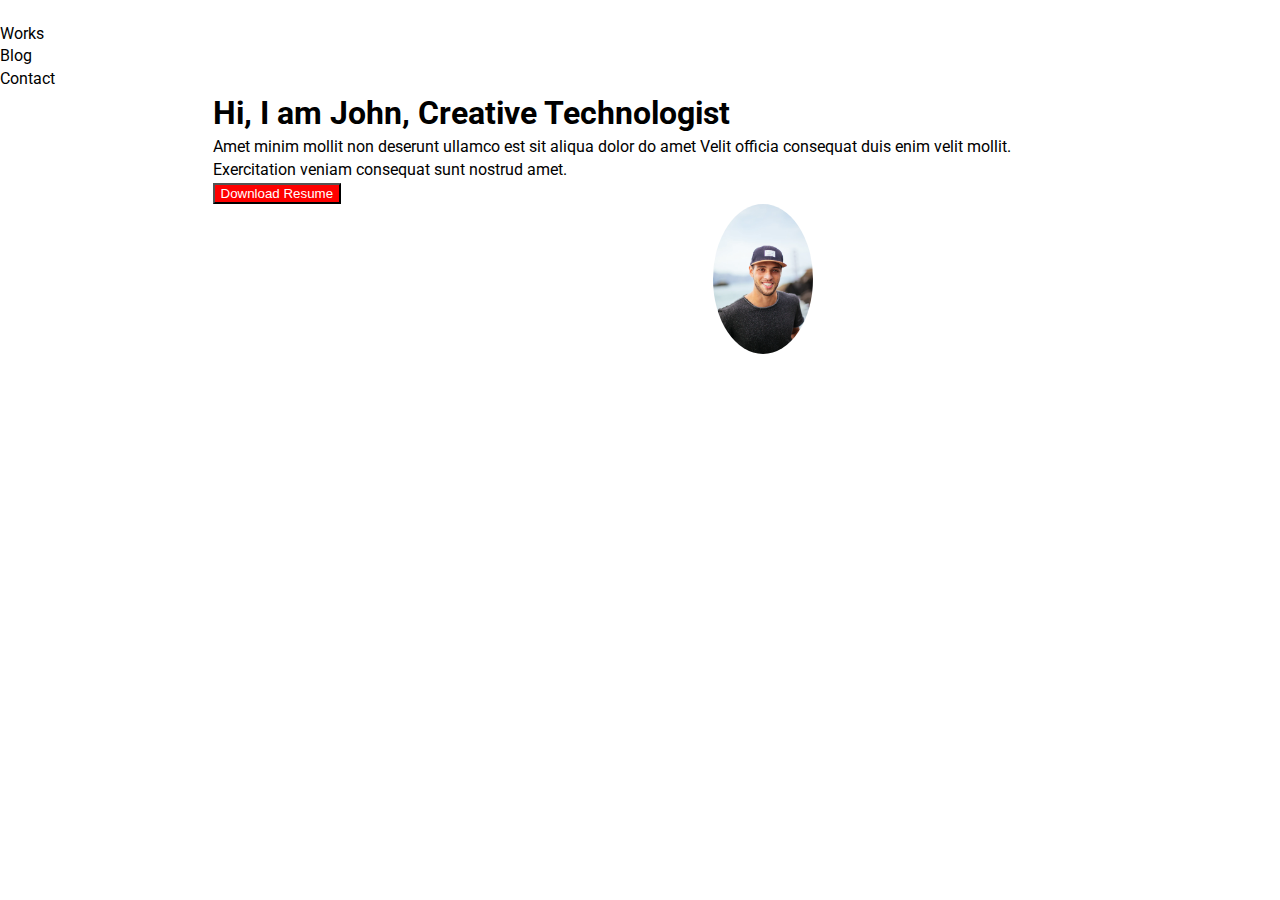
==== index.html @ c7142da0 "Add files via upload" ====
<!DOCTYPE html>
<html lang="ru">

<head>
    <meta charset="UTF-8">
    <meta http-equiv="X-UA-Compatible" content="IE=edge">
    <meta name="viewport" content="width=device-width, initial-scale=1.0">
    <link rel="preconnect" href="https://fonts.googleapis.com">
    <link rel="preconnect" href="https://fonts.gstatic.com" crossorigin>
    <link href="https://fonts.googleapis.com/css2?family=Roboto:wght@400;500;700;900&display=swap" rel="stylesheet">
    <link rel="preconnet" href="css/css.css">
    <link rel="stylesheet" href="css/style.css">
    <title>Портфолиo</title>
</head>

<body>
    <header class="header">
    <div class="wrapper">
        <div class="container header__container"></div>
        <nav class="nav">
            <ul class="nav__list">
                <li class="nav__item">
                    <a href="#" class="nav__link">Works</a>
                </li>
                <li class="nav__item">
                    <a href="#" class="nav__link">Blog</a>
                </li>
                <li class="nav__item">
                    <a href="#" class="nav__link">Contact</a>
                </li>
            </ul>
        </nav>
    </div>
    </div>
</header> 
<main class="main">
<section class="about">
    <div class="container">
        
        <h1>Hi, I am John,
            Creative Technologist</h1>
            
        <div class="info">Amet minim mollit non deserunt ullamco est sit aliqua dolor do amet 
             Velit officia consequat duis enim velit mollit. <br>
              Exercitation veniam consequat sunt nostrud amet.</div>
   <button class="button__title">Download Resume</button>
   <div class="avatar">
            <img src="1.png" alt=""class="img__avatar">
        </div>
    </div>
</section>
</main>
</body>

</html>
---- css/css.css ----
/*! normalize.css v8.0.1 | MIT License | github.com/necolas/normalize.css */

/* Document
   ========================================================================== */

/**
 * 1. Correct the line height in all browsers.
 * 2. Prevent adjustments of font size after orientation changes in iOS.
 */

html {
  line-height: 1.15; /* 1 */
  -webkit-text-size-adjust: 100%; /* 2 */
}

/* Sections
   ========================================================================== */

/**
 * Remove the margin in all browsers.
 */

body {
  margin: 0;
}

/**
 * Render the `main` element consistently in IE.
 */

main {
  display: block;
}

/**
 * Correct the font size and margin on `h1` elements within `section` and
 * `article` contexts in Chrome, Firefox, and Safari.
 */

h1 {
  font-size: 2em;
  margin: 0.67em 0;
}

/* Grouping content
   ========================================================================== */

/**
 * 1. Add the correct box sizing in Firefox.
 * 2. Show the overflow in Edge and IE.
 */

hr {
  box-sizing: content-box; /* 1 */
  height: 0; /* 1 */
  overflow: visible; /* 2 */
}

/**
 * 1. Correct the inheritance and scaling of font size in all browsers.
 * 2. Correct the odd `em` font sizing in all browsers.
 */

pre {
  font-family: monospace, monospace; /* 1 */
  font-size: 1em; /* 2 */
}

/* Text-level semantics
   ========================================================================== */

/**
 * Remove the gray background on active links in IE 10.
 */

a {
  background-color: transparent;
}

/**
 * 1. Remove the bottom border in Chrome 57-
 * 2. Add the correct text decoration in Chrome, Edge, IE, Opera, and Safari.
 */

abbr[title] {
  border-bottom: none; /* 1 */
  text-decoration: underline; /* 2 */
  text-decoration: underline dotted; /* 2 */
}

/**
 * Add the correct font weight in Chrome, Edge, and Safari.
 */

b,
strong {
  font-weight: bolder;
}

/**
 * 1. Correct the inheritance and scaling of font size in all browsers.
 * 2. Correct the odd `em` font sizing in all browsers.
 */

code,
kbd,
samp {
  font-family: monospace, monospace; /* 1 */
  font-size: 1em; /* 2 */
}

/**
 * Add the correct font size in all browsers.
 */

small {
  font-size: 80%;
}

/**
 * Prevent `sub` and `sup` elements from affecting the line height in
 * all browsers.
 */

sub,
sup {
  font-size: 75%;
  line-height: 0;
  position: relative;
  vertical-align: baseline;
}

sub {
  bottom: -0.25em;
}

sup {
  top: -0.5em;
}

/* Embedded content
   ========================================================================== */

/**
 * Remove the border on images inside links in IE 10.
 */

img {
  border-style: none;
}

/* Forms
   ========================================================================== */

/**
 * 1. Change the font styles in all browsers.
 * 2. Remove the margin in Firefox and Safari.
 */

button,
input,
optgroup,
select,
textarea {
  font-family: inherit; /* 1 */
  font-size: 100%; /* 1 */
  line-height: 1.15; /* 1 */
  margin: 0; /* 2 */
}

/**
 * Show the overflow in IE.
 * 1. Show the overflow in Edge.
 */

button,
input { /* 1 */
  overflow: visible;
}

/**
 * Remove the inheritance of text transform in Edge, Firefox, and IE.
 * 1. Remove the inheritance of text transform in Firefox.
 */

button,
select { /* 1 */
  text-transform: none;
}

/**
 * Correct the inability to style clickable types in iOS and Safari.
 */

button,
[type="button"],
[type="reset"],
[type="submit"] {
  -webkit-appearance: button;
}

/**
 * Remove the inner border and padding in Firefox.
 */

button::-moz-focus-inner,
[type="button"]::-moz-focus-inner,
[type="reset"]::-moz-focus-inner,
[type="submit"]::-moz-focus-inner {
  border-style: none;
  padding: 0;
}

/**
 * Restore the focus styles unset by the previous rule.
 */

button:-moz-focusring,
[type="button"]:-moz-focusring,
[type="reset"]:-moz-focusring,
[type="submit"]:-moz-focusring {
  outline: 1px dotted ButtonText;
}

/**
 * Correct the padding in Firefox.
 */

fieldset {
  padding: 0.35em 0.75em 0.625em;
}

/**
 * 1. Correct the text wrapping in Edge and IE.
 * 2. Correct the color inheritance from `fieldset` elements in IE.
 * 3. Remove the padding so developers are not caught out when they zero out
 *    `fieldset` elements in all browsers.
 */

legend {
  box-sizing: border-box; /* 1 */
  color: inherit; /* 2 */
  display: table; /* 1 */
  max-width: 100%; /* 1 */
  padding: 0; /* 3 */
  white-space: normal; /* 1 */
}

/**
 * Add the correct vertical alignment in Chrome, Firefox, and Opera.
 */

progress {
  vertical-align: baseline;
}

/**
 * Remove the default vertical scrollbar in IE 10+.
 */

textarea {
  overflow: auto;
}

/**
 * 1. Add the correct box sizing in IE 10.
 * 2. Remove the padding in IE 10.
 */

[type="checkbox"],
[type="radio"] {
  box-sizing: border-box; /* 1 */
  padding: 0; /* 2 */
}

/**
 * Correct the cursor style of increment and decrement buttons in Chrome.
 */

[type="number"]::-webkit-inner-spin-button,
[type="number"]::-webkit-outer-spin-button {
  height: auto;
}

/**
 * 1. Correct the odd appearance in Chrome and Safari.
 * 2. Correct the outline style in Safari.
 */

[type="search"] {
  -webkit-appearance: textfield; /* 1 */
  outline-offset: -2px; /* 2 */
}

/**
 * Remove the inner padding in Chrome and Safari on macOS.
 */

[type="search"]::-webkit-search-decoration {
  -webkit-appearance: none;
}

/**
 * 1. Correct the inability to style clickable types in iOS and Safari.
 * 2. Change font properties to `inherit` in Safari.
 */

::-webkit-file-upload-button {
  -webkit-appearance: button; /* 1 */
  font: inherit; /* 2 */
}

/* Interactive
   ========================================================================== */

/*
 * Add the correct display in Edge, IE 10+, and Firefox.
 */

details {
  display: block;
}

/*
 * Add the correct display in all browsers.
 */

summary {
  display: list-item;
}

/* Misc
   ========================================================================== */

/**
 * Add the correct display in IE 10+.
 */

template {
  display: none;
}

/**
 * Add the correct display in IE 10.
 */

[hidden] {
  display: none;
}
---- css/style.css ----
* {
    box-sizing: border-box;
}
html, body {
    margin: 0;
    padding: 0;
    height: 100%;
    width: 100%;
}
body {
    font-family: 'Roboto', sans-serif;   
    font-size: 16px;
    line-height: 1.42;
}
ul,li {
    list-style: none;
    padding: 0;
    margin: 0;

}
a {
    text-decoration: none;
     color: #000;
}
 h1,
 h2,
 h3 {
     margin: 0;
 }
 .container {
     max-width: 865px;
       margin: 0 auto;
       padding: 0 5px ;
 }
 .header__container {
     max-width: 1032px;
 }
 .img__avatar {
     border-radius: 50%;
     width: 100px;
     margin-left: 500px;
     margin-bottom: 200px ;

 }
 .button__title {
     color: white;
     background-color: red;
 }
 .header__container {
     justify-content: flex-start;
     display: inline;

 }
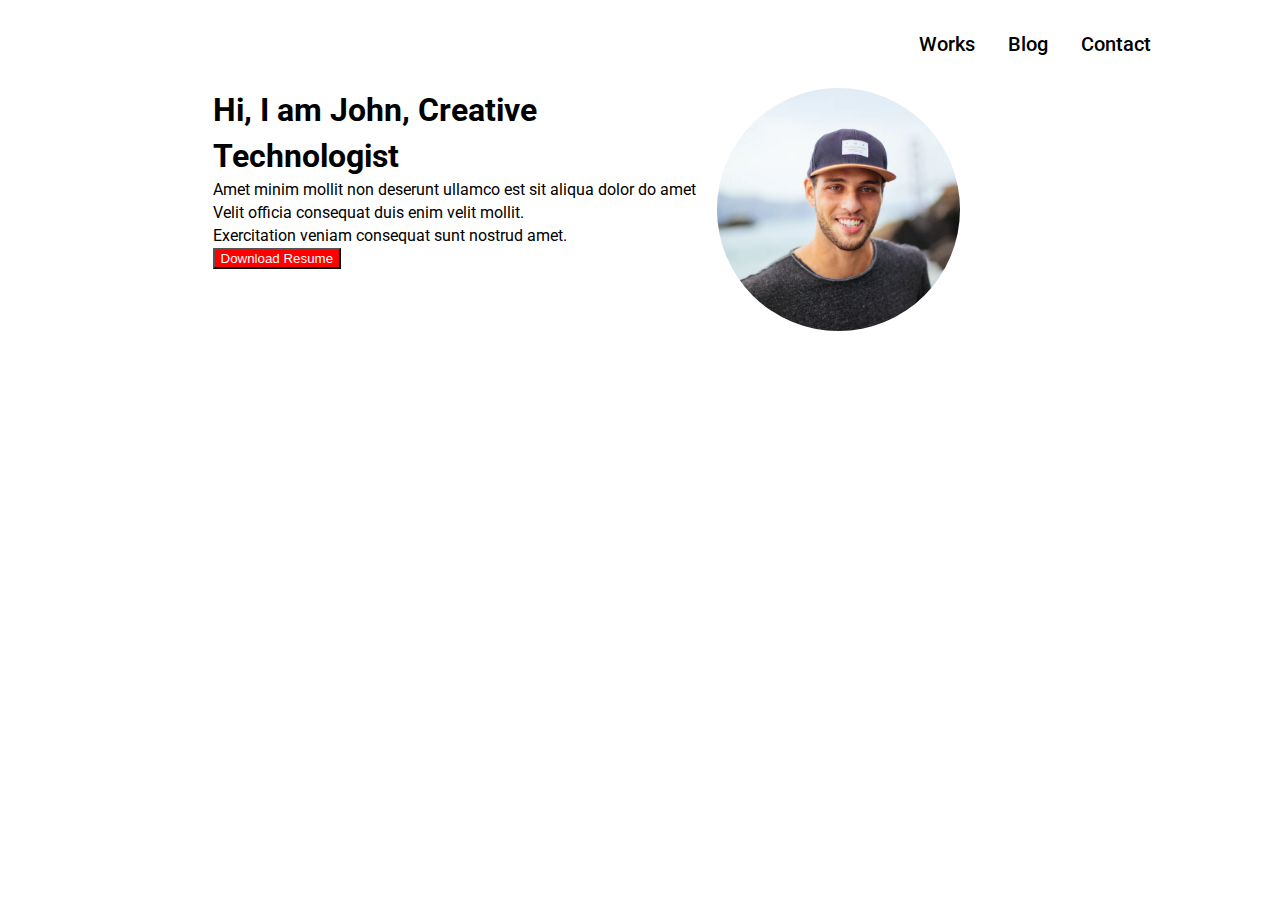
==== commit c0d34367: "Стилизация первой секции страницы" ====
--- a/index.html
+++ b/index.html
@@ -1,55 +1,58 @@
 <!DOCTYPE html>
 <html lang="ru">
+  <head>
+    <meta charset="UTF-8" />
+    <meta http-equiv="X-UA-Compatible" content="IE=edge" />
+    <meta name="viewport" content="width=device-width, initial-scale=1.0" />
+    <link rel="preconnect" href="https://fonts.googleapis.com" />
+    <link rel="preconnect" href="https://fonts.gstatic.com" crossorigin />
+    <link
+      href="https://fonts.googleapis.com/css2?family=Roboto:wght@400;500;700;900&display=swap"
+      rel="stylesheet"
+    />
+    <link rel="preconnet" href="css/css.css" />
+    <link rel="stylesheet" href="css/style.css" />
+    <title>Портфолиo</title>
+  </head>
 
-<head>
-    <meta charset="UTF-8">
-    <meta http-equiv="X-UA-Compatible" content="IE=edge">
-    <meta name="viewport" content="width=device-width, initial-scale=1.0">
-    <link rel="preconnect" href="https://fonts.googleapis.com">
-    <link rel="preconnect" href="https://fonts.gstatic.com" crossorigin>
-    <link href="https://fonts.googleapis.com/css2?family=Roboto:wght@400;500;700;900&display=swap" rel="stylesheet">
-    <link rel="preconnet" href="css/css.css">
-    <link rel="stylesheet" href="css/style.css">
-    <title>Портфолиo</title>
-</head>
+  <body>
+    <div class="wrapper">
+      <header class="header">
+        <div class="container header__container">
+          <nav class="nav">
+            <ul class="nav__list">
+              <li class="nav__item">
+                <a href="#" class="nav__link">Works</a>
+              </li>
+              <li class="nav__item">
+                <a href="#" class="nav__link">Blog</a>
+              </li>
+              <li class="nav__item">
+                <a href="#" class="nav__link">Contact</a>
+              </li>
+            </ul>
+          </nav>
+        </div>
+      </header>
+      <main class="main">
+        <section class="about">
+          <div class="container about__container">
+            <div class="about__info">
+              <h1>Hi, I am John, Creative Technologist</h1>
 
-<body>
-    <header class="header">
-    <div class="wrapper">
-        <div class="container header__container"></div>
-        <nav class="nav">
-            <ul class="nav__list">
-                <li class="nav__item">
-                    <a href="#" class="nav__link">Works</a>
-                </li>
-                <li class="nav__item">
-                    <a href="#" class="nav__link">Blog</a>
-                </li>
-                <li class="nav__item">
-                    <a href="#" class="nav__link">Contact</a>
-                </li>
-            </ul>
-        </nav>
+              <div class="info">
+                Amet minim mollit non deserunt ullamco est sit aliqua dolor do
+                amet Velit officia consequat duis enim velit mollit. <br />
+                Exercitation veniam consequat sunt nostrud amet.
+              </div>
+              <button class="button__title">Download Resume</button>
+            </div>
+            <div class="about__avatar">
+              <img src="1.png" alt="" class="about__img" />
+            </div>
+          </div>
+        </section>
+      </main>
     </div>
-    </div>
-</header> 
-<main class="main">
-<section class="about">
-    <div class="container">
-        
-        <h1>Hi, I am John,
-            Creative Technologist</h1>
-            
-        <div class="info">Amet minim mollit non deserunt ullamco est sit aliqua dolor do amet 
-             Velit officia consequat duis enim velit mollit. <br>
-              Exercitation veniam consequat sunt nostrud amet.</div>
-   <button class="button__title">Download Resume</button>
-   <div class="avatar">
-            <img src="1.png" alt=""class="img__avatar">
-        </div>
-    </div>
-</section>
-</main>
-</body>
-
-</html>+  </body>
+</html>
--- a/css/style.css
+++ b/css/style.css
@@ -1,53 +1,82 @@
 * {
-    box-sizing: border-box;
+  box-sizing: border-box;
 }
-html, body {
-    margin: 0;
-    padding: 0;
-    height: 100%;
-    width: 100%;
+html,
+body {
+  margin: 0;
+  padding: 0;
+  height: 100%;
+  width: 100%;
 }
 body {
-    font-family: 'Roboto', sans-serif;   
-    font-size: 16px;
-    line-height: 1.42;
+  font-family: "Roboto", sans-serif;
+  font-size: 16px;
+  line-height: 1.42;
 }
-ul,li {
-    list-style: none;
-    padding: 0;
-    margin: 0;
+ul,
+li {
+  list-style: none;
+  padding: 0;
+  margin: 0;
+}
+a {
+  text-decoration: none;
+  color: #000;
+}
+h1,
+h2,
+h3 {
+  margin: 0;
+}
+.container {
+  max-width: 865px;
+  margin: 0 auto;
+  padding: 0 5px;
+}
+.header__container {
+  max-width: 1032px;
+}
+.img__avatar {
+  border-radius: 50%;
+  width: 100px;
+  margin-left: 500px;
+  margin-bottom: 200px;
+}
+.button__title {
+  color: white;
+  background-color: red;
+}
+.header {
+  padding-top: 30px;
+  padding-bottom: 30px;
+  font-weight: 500;
+  font-size: 20px;
+}
+.header__container {
+  display: flex;
+  justify-content: flex-end;
+}
+.nav__list {
+  display: flex;
+}
+.nav__item {
+  margin-left: 33px;
+}
+.about__container {
+    display: flex;
+}
+.about__info {
+width: 59%;
 
 }
-a {
-    text-decoration: none;
-     color: #000;
+.about__avatar {
+    width: 243px;
+  height: 243px;
+  border-radius: 50%;
+  overflow: hidden;
 }
- h1,
- h2,
- h3 {
-     margin: 0;
- }
- .container {
-     max-width: 865px;
-       margin: 0 auto;
-       padding: 0 5px ;
- }
- .header__container {
-     max-width: 1032px;
- }
- .img__avatar {
-     border-radius: 50%;
-     width: 100px;
-     margin-left: 500px;
-     margin-bottom: 200px ;
-
- }
- .button__title {
-     color: white;
-     background-color: red;
- }
- .header__container {
-     justify-content: flex-start;
-     display: inline;
-
+ .about__img {
+     height: 100%;
+     width: 100%;
+     object-fit: cover;
  }